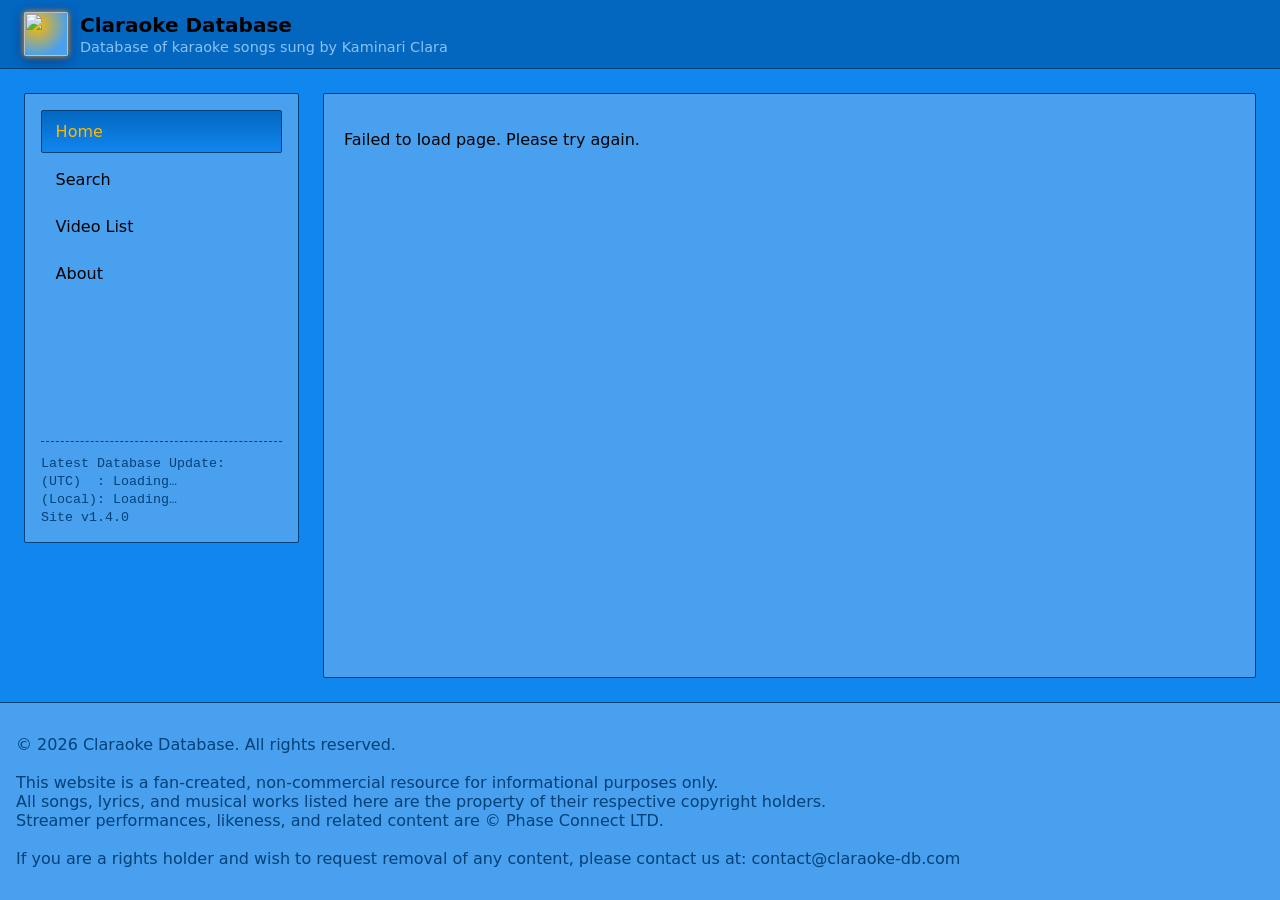
==== index.html @ 3972e36f "feat: implement comprehensive mobile layout and navigation improvements - Convert search result tabl" ====
<!doctype html>
<html lang="en">
  <head>
    <meta charset="utf-8" />
    <meta name="viewport" content="width=device-width, initial-scale=1" />
    <meta
      name="description"
      content="Searchable database of karaoke songs sung by Kaminari Clara of PhaseConnect" />
    <title>Claraoke Database</title>
    <link rel="stylesheet" href="assets/css/style.css" type="text/css" />
    <link
      rel="apple-touch-icon"
      sizes="57x57"
      href="assets/images/apple-icon-57x57.png" />
    <link
      rel="apple-touch-icon"
      sizes="60x60"
      href="assets/images/apple-icon-60x60.png" />
    <link
      rel="apple-touch-icon"
      sizes="72x72"
      href="assets/images/apple-icon-72x72.png" />
    <link
      rel="apple-touch-icon"
      sizes="76x76"
      href="assets/images/apple-icon-76x76.png" />
    <link
      rel="apple-touch-icon"
      sizes="114x114"
      href="assets/images/apple-icon-114x114.png" />
    <link
      rel="apple-touch-icon"
      sizes="120x120"
      href="assets/images/apple-icon-120x120.png" />
    <link
      rel="apple-touch-icon"
      sizes="144x144"
      href="assets/images/apple-icon-144x144.png" />
    <link
      rel="apple-touch-icon"
      sizes="152x152"
      href="assets/images/apple-icon-152x152.png" />
    <link
      rel="apple-touch-icon"
      sizes="180x180"
      href="assets/images/apple-icon-180x180.png" />
    <link
      rel="icon"
      type="image/png"
      sizes="192x192"
      href="assets/images/android-icon-192x192.png" />
    <link
      rel="icon"
      type="image/png"
      sizes="144x144"
      href="assets/images/android-icon-144x144.png" />
    <link
      rel="icon"
      type="image/png"
      sizes="32x32"
      href="assets/images/favicon-32x32.png" />
    <link
      rel="icon"
      type="image/png"
      sizes="96x96"
      href="assets/images/favicon-96x96.png" />
    <link
      rel="icon"
      type="image/png"
      sizes="16x16"
      href="assets/images/favicon-16x16.png" />
    <link rel="preconnect" href="https://cloudflareinsights.com" />
    <link rel="preconnect" href="https://claraoke-db.com" />
    <script defer src="assets/js/app.js"></script>
  </head>
  <body>
    <!-- Header -->
    <header class="site-header" role="banner">
      <button
        class="menu-toggle"
        aria-label="Toggle navigation"
        aria-controls="sidebar"
        aria-expanded="false">
        ☰
      </button>
      <div class="brand">
        <img
          src="assets/images/banner_icon.jpg"
          alt=""
          class="brand__logo"
          width="44px"
          height="44px" />
        <div class="brand__text">
          <h1 class="brand__title">Claraoke Database</h1>
          <p class="brand__subtitle">
            Database of karaoke songs sung by Kaminari Clara
          </p>
        </div>
      </div>
    </header>

    <!-- Layout -->
    <div class="layout">
      <div id="sidebar-overlay" class="sidebar-overlay"></div>
      <!-- Sidebar -->
      <aside id="sidebar" class="sidebar" role="navigation">
        <nav class="nav">
          <a class="nav__link is-active" href="/home" data-page="home">Home</a>
          <a class="nav__link" href="/search" data-page="search">Search</a>
          <a class="nav__link" href="/videolist" data-page="videolist"
            >Video List</a
          >
          <a class="nav__link" href="/about" data-page="about">About</a>
          <!-- Add more links here; all load in iframe -->
        </nav>
        <div class="sidebar__footer">
          <div id="update-display">
            <small>Latest Database Update:</small>
            <br />
            <small
              >(UTC)&nbsp;&nbsp;: <span id="utc-time">Loading…</span></small
            >
            <br />
            <small>(Local): <span id="local-time">Loading…</span></small>
          </div>

          <script defer>
            async function fetchUpdateTime() {
              try {
                const res = await fetch('php/db_time.php');
                const data = await res.json();

                // Parse the UTC time string
                const utcString = data.last_update + ' UTC';
                const date = new Date(utcString);

                // Display UTC
                document.getElementById('utc-time').textContent = date
                  .toISOString()
                  .replace('T', ' ')
                  .replace(/\..+/, '');

                // Display Local (YYYY-MM-DD HH:mm:ss in user's local timezone)
                const localYear = date.getFullYear();
                const localMonth = String(date.getMonth() + 1).padStart(2, '0');
                const localDay = String(date.getDate()).padStart(2, '0');
                let localHours = date.getHours();
                const localMinutes = String(date.getMinutes()).padStart(2, '0');
                const localSeconds = String(date.getSeconds()).padStart(2, '0');

                // AM/PM conversion
                const ampm = localHours >= 12 ? 'PM' : 'AM';
                localHours = localHours % 12;
                if (localHours === 0) localHours = 12; // midnight or noon
                localHours = String(localHours).padStart(2, '0');

                document.getElementById('local-time').textContent =
                  `${localYear}-${localMonth}-${localDay} ${localHours}:${localMinutes}:${localSeconds}${ampm}`;
              } catch (err) {
                console.error('Error fetching update time:', err);
              }
            }

            fetchUpdateTime();
          </script>

          <small>Site v1.4.0</small>
        </div>
      </aside>

      <!-- Main content -->
      <main class="main">
        <div id="main-wrap" class="main-wrap">
          <div id="main-content" class="main-content"></div>
        </div>
      </main>
    </div>

    <!-- Footer -->
    <footer class="site-footer" role="contentinfo">
      <div class="footer__inner">
        <p>
          &copy; <span id="year"></span> Claraoke Database. All rights
          reserved.<br />
          <br />
          This website is a fan-created, non-commercial resource for
          informational purposes only.<br />
          All songs, lyrics, and musical works listed here are the property of
          their respective copyright holders.<br />
          Streamer performances, likeness, and related content are © Phase
          Connect LTD.<br />
          <br />
          If you are a rights holder and wish to request removal of any content,
          please contact us at: contact@claraoke-db.com
        </p>
      </div>
    </footer>
  </body>
</html>
---- assets/css/style.css ----
/* =========================
   Global Variables
   ========================= */
:root {
  --color-100: #8cc2f2;
  --color-200: #48a0ef;
  --color-300: #1086ef;
  --color-400: #0375d8;
  --color-500: #0367c0;
  --color-600: #034077;

  --accent-yellow: #ffb700;

  --text-100: #000000; /* primary text */

  --shadow: 0 6px 16px rgba(0, 0, 0, 0.45);

  --radius-xl: 4px; /* square design */
  --radius-lg: 4px;
  --radius-md: 2px;

  --space-2: 0.5rem;
  --space-3: 0.75rem;
  --space-4: 1rem;
  --space-5: 1.25rem;
  --space-6: 1.5rem;
  --space-8: 2rem;

  --maxw: 1400px;
}

/* =========================
   Base / Reset
   ========================= */
* {
  box-sizing: border-box;
}
html {
  height: 100%;
}
body {
  height: 100vh;
  overflow: hidden;
  margin: 0;
  font-family:
    system-ui,
    -apple-system,
    'Segoe UI',
    Arial,
    Helvetica,
    sans-serif;
  color: var(--text-100);
  background: var(--color-300);
  display: flex;
  flex-direction: column;
}

a {
  color: inherit;
  text-decoration: none;
}

a:not([href]) {
  cursor: pointer;
}

.link {
  text-decoration: none;
}

.link:hover {
  text-decoration: underline;
}

/* =========================
   Header
   ========================= */
.site-header {
  position: sticky;
  top: 0;
  z-index: 1000;
  background: var(--color-500);
  border-bottom: 1px solid var(--color-600);
  padding: var(--space-3) var(--space-6);
  display: flex;
  align-items: center;
  gap: var(--space-4);
}

.menu-toggle {
  display: none;
  font-size: 1.25rem;
  background: transparent;
  border: 1px solid rgba(255, 255, 255, 0.06);
  border-radius: var(--radius-md);
  padding: 0.35rem 0.6rem;
  cursor: pointer;
  color: var(--text-100);
}

.brand {
  display: flex;
  align-items: center;
  gap: var(--space-3);
}
.brand__logo {
  width: 44px;
  height: 44px;
  border-radius: var(--radius-md);
  background: radial-gradient(
    circle at 30% 30%,
    var(--accent-yellow) 0%,
    var(--color-200) 70%
  );
  box-shadow:
    0 0 6px rgba(255, 183, 0, 0.9),
    0 0 12px rgba(23, 44, 175, 0.8),
    0 4px 12px rgba(0, 0, 0, 0.35);
}
.brand__title {
  font-size: 1.25rem;
  margin: 0;
  color: black;
}
.brand__subtitle {
  margin: 0.1rem 0 0 0;
  color: var(--color-100);
  font-size: 0.9rem;
}

/* =========================
   Layout
   ========================= */
.layout {
  gap: var(--space-6);
  max-width: var(--maxw);
  margin: 0 auto;
  padding: var(--space-6);
  display: flex;
  flex: 1;
  min-height: 0;
  overflow: hidden;
}

/* =========================
   Sidebar
   ========================= */
.sidebar-overlay {
  display: none;
  position: fixed;
  top: 0;
  left: 0;
  right: 0;
  bottom: 0;
  background: rgba(0, 0, 0, 0.5);
  z-index: 1500;
  backdrop-filter: blur(2px);
}

.sidebar-overlay.is-active {
  display: block;
}

.sidebar {
  background: var(--color-200);
  border: 1px solid var(--color-600);
  border-radius: var(--radius-md);
  padding: var(--space-4);
  display: flex;
  flex-direction: column;
  gap: var(--space-4);
  min-height: 50vh;
  min-width: 275px;
  overflow-y: auto;
  align-self: start;
}

.nav {
  display: flex;
  flex-direction: column;
  gap: 0.25rem;
}
.nav__list {
  list-style: none;
  padding: 0;
  margin: 0;
  display: flex;
  flex-direction: column;
  gap: 0.25rem;
}
.nav__link {
  display: block;
  padding: 0.7rem 0.85rem;
  border-radius: var(--radius-md);
  text-decoration: none;
  color: var(--text-100);
  border: 1px solid transparent;
  transition:
    background 0.18s ease,
    color 0.18s ease;
}
.nav__link:hover {
  background: var(--color-500);
  color: var(--accent-yellow);
  border-color: var(--accent-yellow);
}
.nav__link.is-active {
  background: linear-gradient(180deg, var(--color-500), var(--color-300));
  color: var(--accent-yellow);
  border-color: var(--color-600);
}

.sidebar__footer {
  margin-top: auto;
  color: var(--color-600);
  border-top: 1px dashed var(--color-600);
  padding-top: var(--space-3);
  font-family: 'Consolas', 'Courier New', monospace;
}

/* =========================
   Main area
   ========================= */
.main {
  align-items: stretch;
  flex: 1;
  min-height: 0;
  display: flex;
  flex-direction: column;
}

.page-title {
  margin-top: 0;
  margin-bottom: var(--space-4);
  color: black;
}

.main-wrap {
  position: relative;
  border: 1px solid var(--color-600);
  border-radius: var(--radius-md);
  overflow-y: auto;
  min-height: 0; /* critical in flex/grid children — lets it shrink below content size */
  flex: 1; /* grow to fill remaining space in .layout */
  width: 100%;
  min-width: 0;
  padding: var(--space-5);
  background: var(--color-200);
  display: flex;
  flex-direction: column;
}

.main-content {
  display: flex;
  flex-direction: column;
  width: 100%;
  flex: 1;
  min-width: 0;
  /* optional fade on page load */
  transition: opacity 0.15s ease;
}

#main-content {
  display: flex;
  flex-direction: column;
  align-items: stretch; /* Forces children like #player-wrap to expand fully */
  width: 100%;
}

.main-content.is-loading {
  opacity: 0.4;
  pointer-events: none;
}

.content-wrap {
  background: var(--color-200);
  overflow: auto;
}

/* =========================
   Footer
   ========================= */
.site-footer {
  background: var(--color-200);
  border-top: 1px solid var(--color-600);
  padding: var(--space-4);
  color: var(--color-600);
}
.footer__inner {
  max-width: var(--maxw);
  margin: 0 auto;
}

/* =========================
   Buttons
   ========================= */
.btn {
  display: inline-flex;
  align-items: center;
  gap: 0.5rem;
  padding: 0.6rem 0.9rem;
  background: var(--color-500);
  color: var(--color-100);
  border: 1px solid var(--color-200);
  border-radius: var(--radius-md);
  cursor: pointer;
  box-shadow: var(--shadow);
}
.btn:hover {
  background: var(--color-300);
  border-color: var(--color-300);
}
.btn:focus-visible,
.nav__link:focus-visible {
  outline: 2px solid var(--accent-yellow);
  outline-offset: 2px;
}
.btn--outline {
  color: var(--text-100);
  border: 1px solid var(--color-600);
}
.btn--outline:hover {
  background: var(--color-200);
  color: var(--color-600);
  border-color: var(--color-600);
}

/* =========================
   Search UI
   ========================= */
.searchbar {
  display: flex;
  gap: 0.5rem;
  flex-wrap: wrap;
  margin-bottom: var(--space-4);
}

.searchbar input[type='text'] {
  flex: 1 1 280px;
  padding: 0.6rem 0.8rem;
  border: 1px solid var(--color-600);
  border-radius: var(--radius-md);
  background: var(--color-300);
  color: var(--text-100);
}

.searchbar input::placeholder {
  color: var(--color-600);
}

/* Progress/loading indicator */
.progress {
  display: none; /* hidden by default */
  margin-bottom: var(--space-3);
  font-size: 0.95rem;
  color: var(--accent-yellow);
  font-weight: 500;
}

.progress.is-active {
  display: block; /* shown when toggled by JS */
}

/* =========================
   Tables
   ========================= */
.table-container {
  background: var(--color-200);
  border: 1px solid var(--color-600);
  border-radius: var(--radius-md);
  box-shadow: var(--shadow);
  overflow-y: auto;
  overflow-x: auto;
  transition: max-height 0.2s ease;
}

.table {
  width: 100%;
  border-collapse: collapse;
  min-width: 640px;
  color: var(--text-100);
  table-layout: fixed;
}
.table th,
.table td {
  padding: 0rem 0.5rem;
  border-bottom: 1px solid var(--color-600);
}
.table thead th {
  background: var(--color-600);
  color: var(--accent-yellow);
  text-align: left;
  font-weight: 700;
}
.table tbody tr:nth-child(odd) {
  background-color: var(--color-400);
}
.table tbody tr:nth-child(even) {
  background-color: var(--color-300);
}
.table tbody tr:hover {
  background: var(--color-200);
  color: var(--text-100);
}

/* Modifier for search results table */
.table--search {
  min-width: 565px;
}

th.sorted-asc::after {
  content: ' ▲';
}
th.sorted-desc::after {
  content: ' ▼';
}
.list-thumbnail {
  vertical-align: middle;
  border: 1px solid var(--color-600);
}

/* =========================
   Misc / Utilities
   ========================= */
.truncate {
  white-space: nowrap;
  overflow: hidden;
  text-overflow: ellipsis;
  display: block;
  max-width: 100%;
}

/* Make entire cells clickable */
.table td.clickable-cell {
  position: relative;
  padding: 0;
}

.table td.clickable-cell .full-link {
  display: flex;
  align-items: center; /* vertical alignment */
  justify-content: flex-start; /* or center, if you want centered text */
  width: 100%;
  height: 100%;
  min-height: 51px;
  padding: 0 0.5rem; /* reapply same padding as table cell */
  box-sizing: border-box;
  color: inherit;
  text-decoration: none;
}

.table td.clickable-cell .full-link:hover {
  text-decoration: underline;
}

/* Loading Spinner */
/* Spinner centering container */
.loading-wrapper {
  display: flex;
  align-items: center;
  justify-content: center;
  gap: 0.5em;
  min-height: 2.5em;
  text-align: center;
}

.spinner {
  display: inline-block;
  width: 2em;
  height: 2em;
  border: 5px solid #ccc;
  border-top-color: #333;
  border-radius: 50%;
  animation: spin 1s linear infinite;
}
@keyframes spin {
  to {
    transform: rotate(360deg);
  }
}

/* =========================
   Video info
   ========================= */

.video-item {
  display: flex;
  flex-direction: column; /* title on top */
  background: var(--color-300);
  border: 1px solid var(--color-600);
  border-radius: var(--radius-md);
  box-shadow: var(--shadow);
  padding: 10px;
  gap: 10px;
  margin-bottom: 15px;
}

.video-title {
  width: 100%;
  min-width: 100%;
  margin: 0 0 10px 0;
  height: 1em;
  line-height: 1;
  text-align: center; /* center if wrapping */
  white-space: normal; /* allows wrapping if needed */
  word-break: break-word; /* prevent overflow */
}

.video-body {
  display: flex;
  gap: 15px;
  align-items: flex-start; /* aligns thumbnail and info to top */
}

.video-info {
  display: flex;
  flex-direction: column;
  gap: 5px;
  /* remove flex: 1 */
  margin: 0; /* ensures top alignment */
}

.video-info p {
  margin: 0; /* remove all default margins */
  line-height: 1.4; /* optional, improves readability */
}

.video-thumb img {
  max-height: 150px;
  width: auto;
  border-radius: 6px;
  object-fit: cover;
}

.video-link,
.desc-link {
  text-decoration: none;
}

.video-link:hover,
.desc-link:hover {
  text-decoration: underline;
}

.song-list {
  height: calc(100% - 6px);
  overflow-y: auto;
}

.table--search td.clickable-cell .full-link {
  justify-content: center;
  min-height: 34px;
}

#description-overlay {
  position: fixed;
  inset: 0;
  background: rgba(0, 0, 0, 0.3);
  z-index: 9999;
}

#description-box {
  position: fixed;
  top: 50%;
  left: 50%;
  transform: translate(-50%, -50%);
  z-index: 10000;
  background: var(--color-200);
  border: 1px solid var(--color-600);
  border-radius: 0;
  box-shadow: var(--shadow);
  width: min(600px, 95vw);
  max-height: 80vh;
  display: flex;
  flex-direction: column;
  overflow: hidden;
}

#description-header {
  display: flex;
  justify-content: space-between;
  align-items: center;
  padding: var(--space-3) var(--space-4);
  border-bottom: 1px solid var(--color-600);
  background: var(--color-600);
  color: var(--accent-yellow);
  border-radius: 0;
}

#description-close {
  background: none;
  border: none;
  color: var(--accent-yellow);
  cursor: pointer;
  font-size: 1rem;
}

#description-body {
  padding: var(--space-4);
  overflow-y: auto;
  white-space: pre-wrap;
  font-size: 0.9rem;
  line-height: 1.6;
}

#description-modal {
  display: none;
}
#description-modal.is-visible {
  display: block;
}

/* =========================
   Search Results Table
   ========================= */

/* First column: max 500px with truncation */
.col-song {
  min-width: 250px;
  max-width: 500px;
}

.col-song .truncate {
  display: block;
  white-space: nowrap;
  overflow: hidden;
  text-overflow: ellipsis;
}

/* Second column: min 150px with truncation */
.col-video {
  min-width: 150px;
  position: relative;
  padding: 0;
}

.col-video .truncate {
  display: block;
  white-space: nowrap;
  overflow: hidden;
  text-overflow: ellipsis;
}

.col-date {
  width: 100px;
  text-align: center;
}

.col-link {
  width: 65px;
  position: relative;
  padding: 0;
}

.table--search td.col-video .full-link,
.table--search td.col-link .full-link {
  display: flex;
  align-items: center; /* vertical alignment */
  justify-content: center;
}

.table--search td.col-video .full-link {
  justify-content: flex-start;
  width: 100%;
  height: 100%;
  min-height: 34px;
  padding: 0;
  box-sizing: border-box;
  color: inherit;
  text-decoration: none;
}

.table--search td.col-video .full-link:hover,
.table--search td.col-link .full-link:hover {
  text-decoration: underline;
}

/* =========================
   Search Results Table (Main/Expandable logic)
   ========================= */
.table--search tbody tr.expandable-row {
  display: none;
}

/*
  Since expandable rows are also <tr>, the simple odd/even logic breaks.
  main-rows are at positions 1, 3, 5, 7...
  We want the main-rows to alternate color.
    - Row 1 (1st main-row) should be odd color.
    - Row 3 (2nd main-row) should be even color.
    - Row 5 (3rd main-row) should be odd color.
    - Row 7 (4th main-row) should be even color.
  The default tr:nth-child(odd) rule makes all main-rows the same color.
  This override targets the 2nd, 4th, 6th... main-row and gives it the "even" color.
*/
.table--search tbody tr.main-row:nth-child(4n + 3) {
  background-color: var(--color-300);
}

/* =========================
   Responsive Overrides
   ========================= */
@media (max-width: 768px) {
  .layout {
    padding: 0;
    gap: 0;
    margin: 0;
    max-width: none;
  }

  .menu-toggle {
    display: inline-block;
  }

  .sidebar {
    position: fixed;
    top: 65px; /* height of header approx */
    left: 0;
    bottom: 0;
    width: 280px;
    z-index: 2000;
    display: none;
    border-radius: 0;
    border-top: none;
    border-left: none;
    box-shadow: 10px 0 30px rgba(0, 0, 0, 0.5);
  }

  .sidebar.is-open {
    display: flex;
  }

  .main-wrap {
    padding: var(--space-3);
    border: none;
    border-radius: 0;
  }

  .table-container {
    overflow-x: auto;
  }

  .searchbar {
    flex-direction: column;
    align-items: stretch;
  }

  .searchbar input[type='text'] {
    width: 100%;
    flex: none;
  }

  .searchbar .btn {
    width: 100%;
    justify-content: center;
  }

  /* Table specific mobile overrides */
  .table--search thead {
    display: none;
  }

  .table--search tbody tr.main-row {
    cursor: pointer;
  }

  .table--search tbody tr.main-row:hover {
    background-color: var(--color-500);
  }

  .table--search tbody tr.expandable-row.is-visible {
    display: table-row;
  }

  .table--search tbody tr.expandable-row td {
    padding: var(--space-4);
    background-color: var(--color-300);
    border-bottom: 2px solid var(--color-600);
    word-break: break-word;
    overflow-wrap: anywhere;
  }

  .table--search tbody tr.expandable-row div {
    margin-bottom: var(--space-2);
  }

  .table--search tbody tr.expandable-row .expandable-actions {
    margin-top: var(--space-3);
    margin-bottom: 0;
  }

  .table--search tbody tr.expandable-row .btn {
    width: 100%;
    justify-content: center;
  }

  .table--search .col-video,
  .table--search .col-date,
  .table--search .col-link {
    display: none;
  }

  .table--search .col-song {
    display: table-cell;
    width: 100%;
    max-width: 100%;
    padding: var(--space-2);
  }

  /* Video Page mobile overrides */
  .video-body {
    flex-direction: column;
    align-items: center;
  }
  .video-thumb {
    align-self: center;
    width: 100%;
    display: flex;
    justify-content: center;
  }
  .video-thumb img {
    width: 100%;
    max-width: 320px;
    height: auto;
  }
  .video-info {
    width: 100%;
    text-align: center;
  }
  .video-info p {
    display: flex;
    flex-direction: column;
    gap: var(--space-2);
  }
  .video-info .btn {
    width: 100%;
    justify-content: center;
  }
  .table-container {
    overflow-x: auto;
    max-height: calc(100vh - 350px);
  }
}

/* =========================
   Video Player
   ========================= */
#player-wrap {
  display: flex;
  flex-direction: column;
  flex: 1;
  width: 100%;
  min-width: 100%; /* Completely disables max-content shrink-wrapping */
  align-self: stretch; /* Forces it to match the parent's width */
}

.player-header {
  display: flex;
  flex-direction: column; /* title on top */
  background: var(--color-300);
  border: 1px solid var(--color-600);
  border-radius: var(--radius-md);
  box-shadow: var(--shadow);
  padding: 10px;
  gap: 10px;
  margin-bottom: 15px;
}

.player-container {
  min-width: 100%; /* Provides a hard boundary for Video.js to fill */
  max-width: 100%;
  position: relative;
  overflow: hidden;
  background: #000;
}
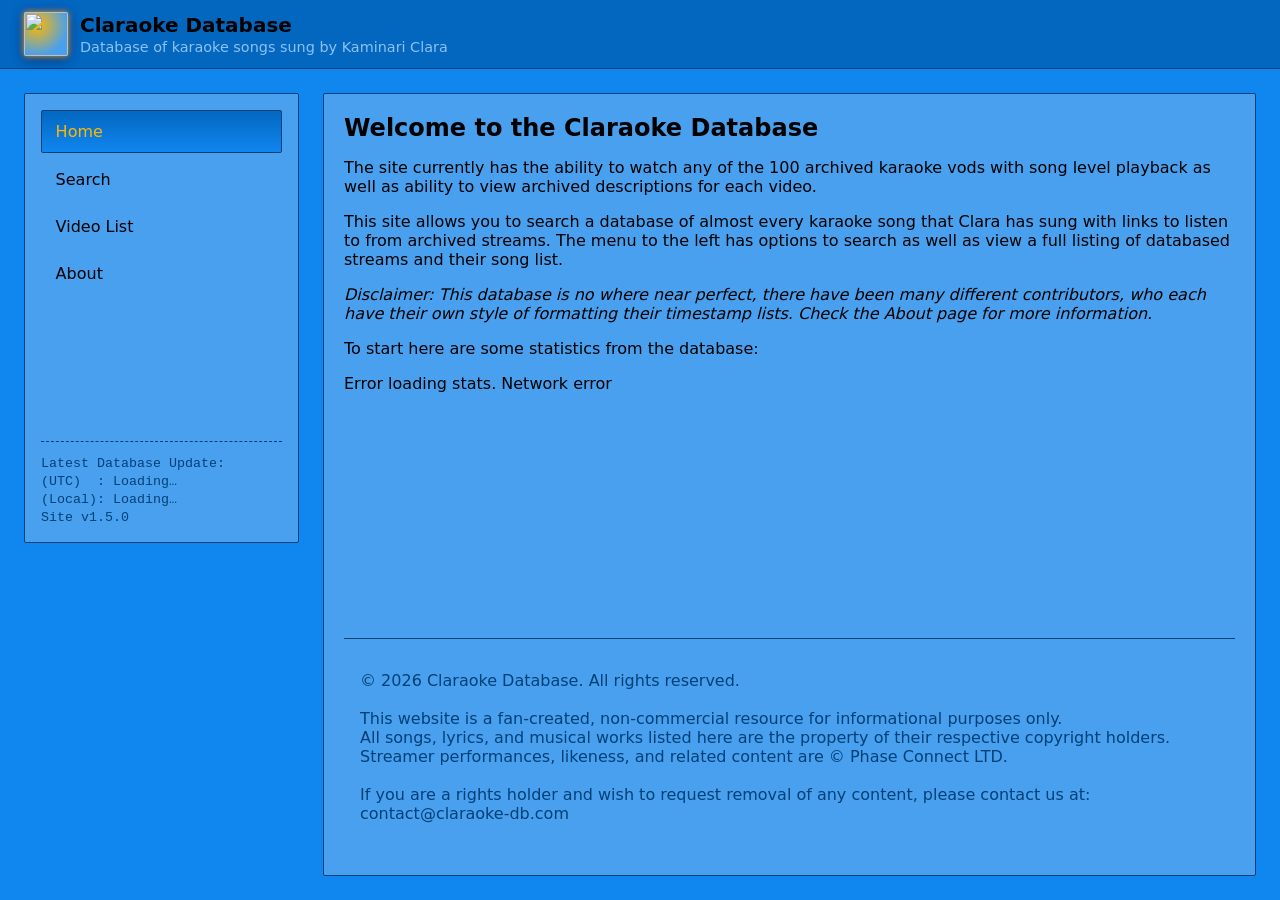
==== commit 9f492875: "Updates" ====
--- a/index.html
+++ b/index.html
@@ -164,7 +164,7 @@
             fetchUpdateTime();
           </script>
 
-          <small>Site v1.4.0</small>
+          <small>Site v1.5.0</small>
         </div>
       </aside>
 
@@ -172,28 +172,28 @@
       <main class="main">
         <div id="main-wrap" class="main-wrap">
           <div id="main-content" class="main-content"></div>
+
+          <!-- Footer -->
+          <footer class="site-footer" role="contentinfo">
+            <div class="footer__inner">
+              <p>
+                &copy; <span id="year"></span> Claraoke Database. All rights
+                reserved.<br />
+                <br />
+                This website is a fan-created, non-commercial resource for
+                informational purposes only.<br />
+                All songs, lyrics, and musical works listed here are the
+                property of their respective copyright holders.<br />
+                Streamer performances, likeness, and related content are ©
+                Phase Connect LTD.<br />
+                <br />
+                If you are a rights holder and wish to request removal of any
+                content, please contact us at: contact@claraoke-db.com
+              </p>
+            </div>
+          </footer>
         </div>
       </main>
     </div>
-
-    <!-- Footer -->
-    <footer class="site-footer" role="contentinfo">
-      <div class="footer__inner">
-        <p>
-          &copy; <span id="year"></span> Claraoke Database. All rights
-          reserved.<br />
-          <br />
-          This website is a fan-created, non-commercial resource for
-          informational purposes only.<br />
-          All songs, lyrics, and musical works listed here are the property of
-          their respective copyright holders.<br />
-          Streamer performances, likeness, and related content are © Phase
-          Connect LTD.<br />
-          <br />
-          If you are a rights holder and wish to request removal of any content,
-          please contact us at: contact@claraoke-db.com
-        </p>
-      </div>
-    </footer>
   </body>
 </html>
--- a/assets/css/style.css
+++ b/assets/css/style.css
@@ -39,7 +39,7 @@
   height: 100%;
 }
 body {
-  height: 100vh;
+  height: 100dvh;
   overflow: hidden;
   margin: 0;
   font-family:
@@ -391,6 +391,9 @@
   color: var(--accent-yellow);
   text-align: left;
   font-weight: 700;
+  position: sticky;
+  top: 0;
+  z-index: 10;
 }
 .table tbody tr:nth-child(odd) {
   background-color: var(--color-400);
@@ -408,6 +411,20 @@
   min-width: 565px;
 }
 
+.table--videolist {
+  min-width: 750px;
+}
+
+.col-thumb {
+  width: 85px;
+  text-align: center;
+}
+
+.col-songs {
+  width: 140px;
+  text-align: center;
+}
+
 th.sorted-asc::after {
   content: ' ▲';
 }
@@ -417,6 +434,7 @@
 .list-thumbnail {
   vertical-align: middle;
   border: 1px solid var(--color-600);
+  margin: 0.25rem 0;
 }
 
 /* =========================
@@ -442,7 +460,7 @@
   justify-content: flex-start; /* or center, if you want centered text */
   width: 100%;
   height: 100%;
-  min-height: 51px;
+  min-height: 46px;
   padding: 0 0.5rem; /* reapply same padding as table cell */
   box-sizing: border-box;
   color: inherit;
@@ -515,14 +533,28 @@
 .video-info {
   display: flex;
   flex-direction: column;
-  gap: 5px;
-  /* remove flex: 1 */
+  gap: var(--space-4);
   margin: 0; /* ensures top alignment */
-}
-
-.video-info p {
-  margin: 0; /* remove all default margins */
-  line-height: 1.4; /* optional, improves readability */
+  flex: 1;
+}
+
+.video-info-stats {
+  display: flex;
+  flex-direction: column;
+  flex-wrap: wrap;
+  gap: var(--space-4);
+  font-size: 0.95rem;
+}
+
+.video-info-actions {
+  display: flex;
+  gap: var(--space-3);
+  flex-wrap: wrap;
+}
+
+.video-info-actions .btn {
+  font-size: 0.9rem;
+  padding: 0.5rem 0.8rem;
 }
 
 .video-thumb img {
@@ -540,11 +572,6 @@
 .video-link:hover,
 .desc-link:hover {
   text-decoration: underline;
-}
-
-.song-list {
-  height: calc(100% - 6px);
-  overflow-y: auto;
 }
 
 .table--search td.clickable-cell .full-link {
@@ -642,12 +669,13 @@
 }
 
 .col-date {
-  width: 100px;
+  width: 140px;
   text-align: center;
 }
 
 .col-link {
-  width: 65px;
+  width: 120px;
+  text-align: center;
   position: relative;
   padding: 0;
 }
@@ -678,7 +706,8 @@
 /* =========================
    Search Results Table (Main/Expandable logic)
    ========================= */
-.table--search tbody tr.expandable-row {
+.table--search tbody tr.expandable-row,
+.table--videolist tbody tr.expandable-row {
   display: none;
 }
 
@@ -693,7 +722,8 @@
   The default tr:nth-child(odd) rule makes all main-rows the same color.
   This override targets the 2nd, 4th, 6th... main-row and gives it the "even" color.
 */
-.table--search tbody tr.main-row:nth-child(4n + 3) {
+.table--search tbody tr.main-row:nth-child(4n + 3),
+.table--videolist tbody tr.main-row:nth-child(4n + 3) {
   background-color: var(--color-300);
 }
 
@@ -706,6 +736,12 @@
     gap: 0;
     margin: 0;
     max-width: none;
+    background-color: var(--color-200);
+  }
+
+  .site-footer {
+    font-size: 0.75rem;
+    padding: 0 var(--space-2);
   }
 
   .menu-toggle {
@@ -734,10 +770,12 @@
     padding: var(--space-3);
     border: none;
     border-radius: 0;
+    max-height: calc(100dvh - 69px);
   }
 
   .table-container {
     overflow-x: auto;
+    margin-bottom: var(--space-4);
   }
 
   .searchbar {
@@ -755,24 +793,50 @@
     justify-content: center;
   }
 
+  .searchbar > div {
+    display: flex;
+    gap: 0.5rem;
+  }
+
+  .searchbar > div .btn {
+    flex: 1;
+  }
+
   /* Table specific mobile overrides */
-  .table--search thead {
+  #resultsContainer,
+  #videoListContainer,
+  #songListContainer {
+    max-height: none !important;
+  }
+
+  .table--search,
+  .table--videolist {
+    min-width: 0;
+    width: 100%;
+  }
+
+  .table--search thead,
+  .table--videolist thead {
     display: none;
   }
 
-  .table--search tbody tr.main-row {
+  .table--search tbody tr.main-row,
+  .table--videolist tbody tr.main-row {
     cursor: pointer;
   }
 
-  .table--search tbody tr.main-row:hover {
+  .table--search tbody tr.main-row:hover,
+  .table--videolist tbody tr.main-row:hover {
     background-color: var(--color-500);
   }
 
-  .table--search tbody tr.expandable-row.is-visible {
+  .table--search tbody tr.expandable-row.is-visible,
+  .table--videolist tbody tr.expandable-row.is-visible {
     display: table-row;
   }
 
-  .table--search tbody tr.expandable-row td {
+  .table--search tbody tr.expandable-row td,
+  .table--videolist tbody tr.expandable-row td {
     padding: var(--space-4);
     background-color: var(--color-300);
     border-bottom: 2px solid var(--color-600);
@@ -780,16 +844,28 @@
     overflow-wrap: anywhere;
   }
 
-  .table--search tbody tr.expandable-row div {
+  .table--search tbody tr.expandable-row div,
+  .table--videolist tbody tr.expandable-row div {
     margin-bottom: var(--space-2);
   }
 
-  .table--search tbody tr.expandable-row .expandable-actions {
+  /* Disable link navigation on thumb/title cells — row tap expands instead */
+  .table--videolist tbody tr.main-row td.col-thumb .full-link,
+  .table--videolist tbody tr.main-row td.col-title .full-link {
+    pointer-events: none;
+  }
+
+  .table--search tbody tr.expandable-row .expandable-actions,
+  .table--videolist tbody tr.expandable-row .expandable-actions {
     margin-top: var(--space-3);
     margin-bottom: 0;
-  }
-
-  .table--search tbody tr.expandable-row .btn {
+    display: flex;
+    flex-direction: row;
+    gap: var(--space-2);
+  }
+
+  .table--search tbody tr.expandable-row .btn,
+  .table--videolist tbody tr.expandable-row .btn {
     width: 100%;
     justify-content: center;
   }
@@ -800,10 +876,23 @@
     display: none;
   }
 
-  .table--search .col-song {
+  .table--videolist .col-date,
+  .table--videolist .col-songs,
+  .table--videolist .col-link {
+    display: none;
+  }
+
+  .table--search .col-song,
+  .table--videolist .col-title {
     display: table-cell;
     width: 100%;
     max-width: 100%;
+    padding: var(--space-2);
+  }
+
+  .table--videolist .col-thumb {
+    display: table-cell;
+    width: 85px;
     padding: var(--space-2);
   }
 
@@ -827,10 +916,13 @@
     width: 100%;
     text-align: center;
   }
-  .video-info p {
-    display: flex;
-    flex-direction: column;
-    gap: var(--space-2);
+  .video-info-stats {
+    justify-content: center;
+    flex-direction: row;
+  }
+  .video-info-actions {
+    justify-content: center;
+    flex-direction: row;
   }
   .video-info .btn {
     width: 100%;
@@ -838,7 +930,7 @@
   }
   .table-container {
     overflow-x: auto;
-    max-height: calc(100vh - 350px);
+    max-height: calc(100dvh - 350px);
   }
 }
 
@@ -848,7 +940,7 @@
 #player-wrap {
   display: flex;
   flex-direction: column;
-  flex: 1;
+  flex: none;
   width: 100%;
   min-width: 100%; /* Completely disables max-content shrink-wrapping */
   align-self: stretch; /* Forces it to match the parent's width */
